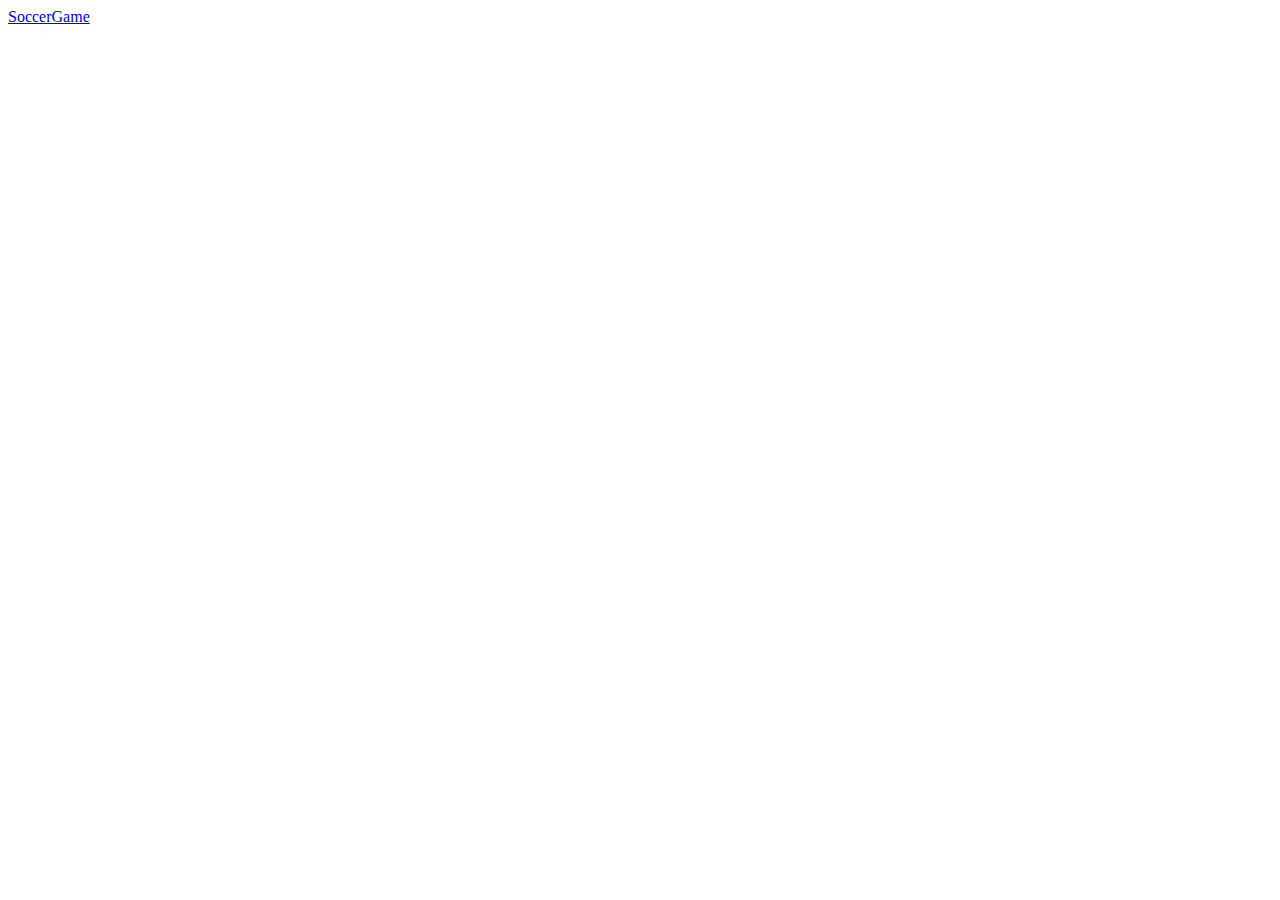
==== Players/accueil.html @ 28093d54 "[ADD] Classe accueil" ====
<html>
  <head>
        <title>ScoorGame</title>
    <meta http-equiv="Content-Type" content="text/html; charset=utf-8">
    <link rel="stylesheet" type="text/css" href="style1.css"></link>
  </head>
    <body class="AccB">
<header>
   <a href="#" class="logo">SoccerGame</a>
 </header>
 </body>

 
 <footer>
 </footer>
 </html>
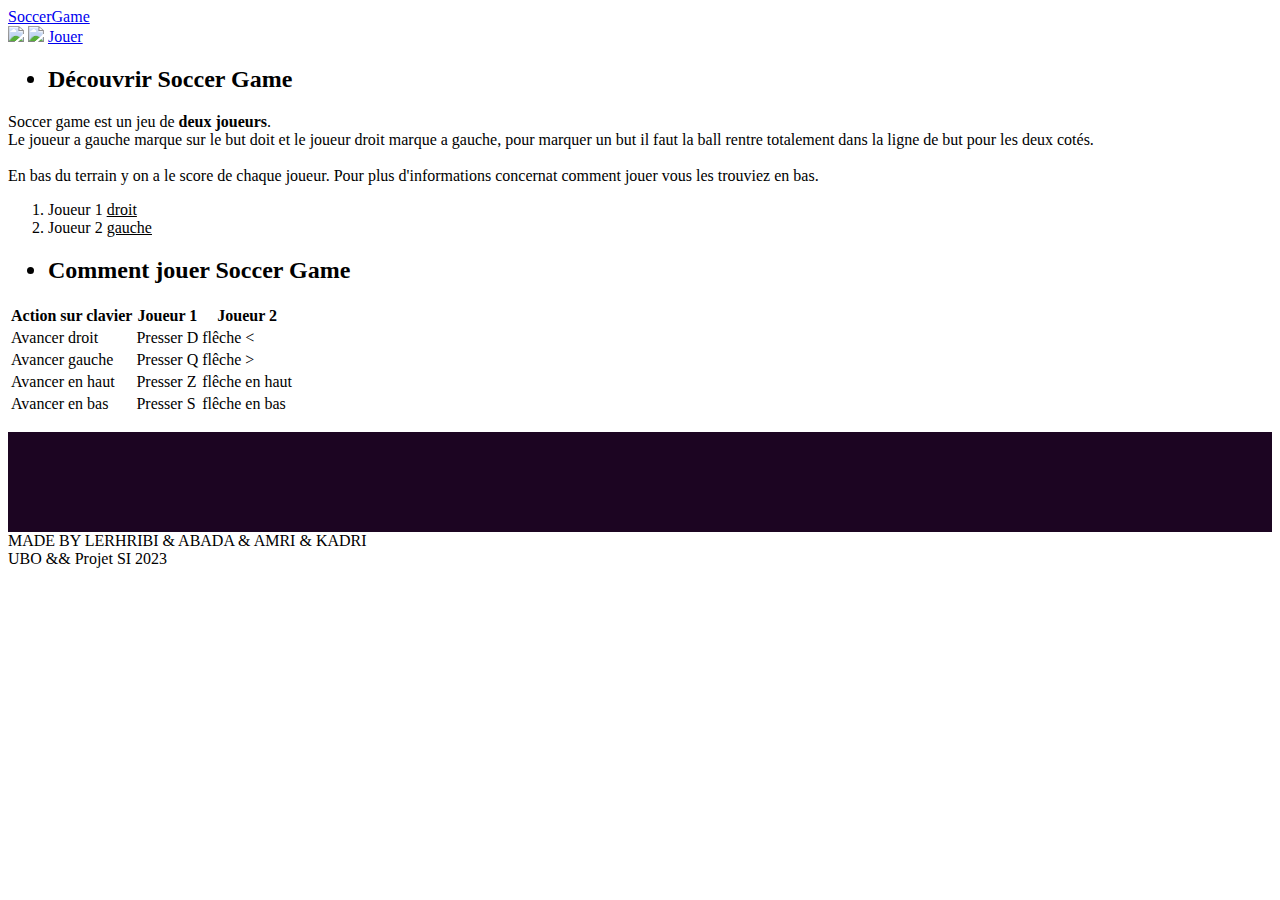
==== commit a5c8db3e: "Présentation de la page d'accueil" ====
--- a/Players/accueil.html
+++ b/Players/accueil.html
@@ -2,15 +2,97 @@
   <head>
         <title>ScoorGame</title>
     <meta http-equiv="Content-Type" content="text/html; charset=utf-8">
-    <link rel="stylesheet" type="text/css" href="style1.css"></link>
+    <link rel="stylesheet" type="text/css" href="style.css"></link>
   </head>
     <body class="AccB">
 <header>
    <a href="#" class="logo">SoccerGame</a>
+
  </header>
+ <section>
+   <img src="https://cdn.glitch.com/229ec80b-03e8-4944-8571-55af6d812b47%2Fstars.png?v=1629237838784" id="stars" />
+   <img src="https://scontent-cdg2-1.xx.fbcdn.net/v/t39.30808-6/316412739_722208895937370_9215400501530962021_n.jpg?_nc_cat=1&ccb=1-7&_nc_sid=730e14&_nc_ohc=Lpi5xaS3q74AX8KLYQU&_nc_ht=scontent-cdg2-1.xx&oh=00_AfCbqX9Yw8iA7WpyW5V2JTEU5SmhOC_R7MZ26oGEoyqdHA&oe=6391EFCB" id="moon" />
+<a href="index.html" id="btn">Jouer</a> </section>
+ <div class="flex1" id="flex1">
+  <ul>
+   <h2> <li>Découvrir Soccer Game</li></h2>
+   
+</ul>
+   <p>
+     Soccer game est un jeu de <b>deux joueurs</b>.<br />Le joueur a gauche marque 
+     sur le but doit et le joueur droit marque a gauche, pour marquer un but il faut 
+     la ball rentre totalement dans la ligne de but pour les deux cotés.<br /><br />En bas du terrain y on a le score 
+     de chaque joueur.
+     Pour plus d'informations concernat comment jouer vous les trouviez en bas. 
+     <ol>
+      <li>Joueur 1 <u>droit</u> </li>
+      <li>Joueur 2 <u>gauche</u></li>
+    </ol>
+   </p>
+    <ul> <h2><li>Comment jouer Soccer Game</li></h2></ul>
+
+ </div>
+  
+
+ <div class="flex1" id="flex1">
+   <table>
+      <tr>
+         <th>Action sur clavier</th>
+         <th>Joueur 1</th>
+         <th>Joueur 2</th>
+      </tr>
+      <tr>
+         <td>
+            Avancer droit
+         </td>
+         <td>
+            Presser D
+         </td>
+         <td>
+            flêche < 
+         </td>
+      </tr>
+      <tr>
+         <td>
+            Avancer gauche
+         </td>
+         <td>
+            Presser Q
+         </td>
+         <td>
+            flêche > 
+         </td>
+      </tr>
+      <tr>
+         <td>
+            Avancer en haut
+         </td>
+         <td>
+            Presser Z
+         </td>
+         <td>
+            flêche en haut 
+         </td>
+      </tr>
+      <tr>
+         <td>
+            Avancer en bas
+         </td>
+         <td>
+            Presser S
+         </td>
+         <td>
+            flêche en bas 
+         </td>
+      </tr>
+   </table>
+   </p>
+ </div>
+ <div style="height: 100px;background-color: #1c0522;"></div>
+ <footer>
+   MADE BY LERHRIBI & ABADA & AMRI & KADRI <br>
+   UBO && Projet SI 2023
+ </footer>
+ <script type="text/javascript" src="script.js"></script>
  </body>
-
- 
- <footer>
- </footer>
  </html>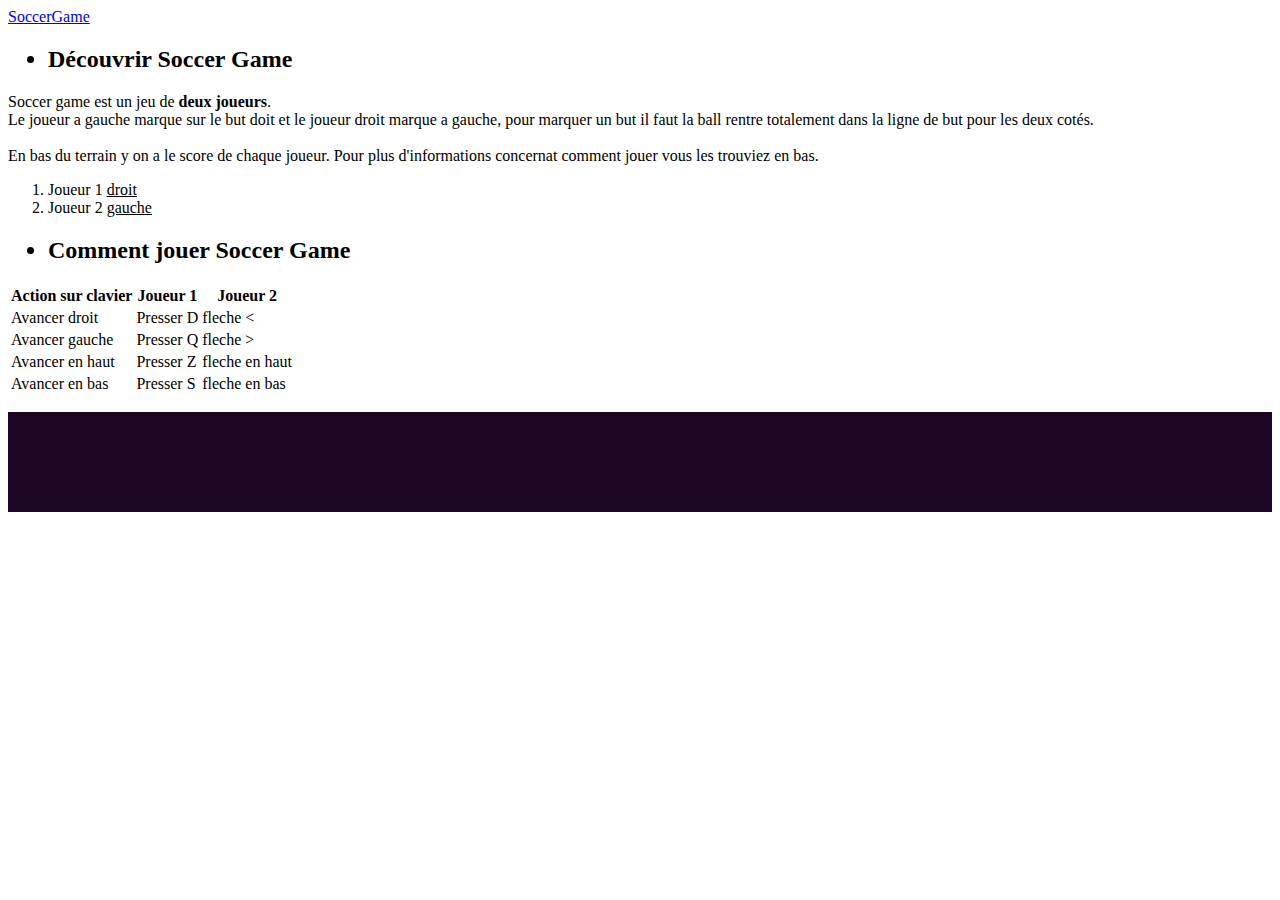
==== commit 358173b1: "Deuxieme commit sur le fichier accueil : ajout de descriptif sur le jeu + comment on peut le jouer" ====
--- a/Players/accueil.html
+++ b/Players/accueil.html
@@ -2,17 +2,13 @@
   <head>
         <title>ScoorGame</title>
     <meta http-equiv="Content-Type" content="text/html; charset=utf-8">
-    <link rel="stylesheet" type="text/css" href="style.css"></link>
+    <link rel="stylesheet" type="text/css" href="style1.css"></link>
   </head>
     <body class="AccB">
 <header>
    <a href="#" class="logo">SoccerGame</a>
+ </header>
 
- </header>
- <section>
-   <img src="https://cdn.glitch.com/229ec80b-03e8-4944-8571-55af6d812b47%2Fstars.png?v=1629237838784" id="stars" />
-   <img src="https://scontent-cdg2-1.xx.fbcdn.net/v/t39.30808-6/316412739_722208895937370_9215400501530962021_n.jpg?_nc_cat=1&ccb=1-7&_nc_sid=730e14&_nc_ohc=Lpi5xaS3q74AX8KLYQU&_nc_ht=scontent-cdg2-1.xx&oh=00_AfCbqX9Yw8iA7WpyW5V2JTEU5SmhOC_R7MZ26oGEoyqdHA&oe=6391EFCB" id="moon" />
-<a href="index.html" id="btn">Jouer</a> </section>
  <div class="flex1" id="flex1">
   <ul>
    <h2> <li>Découvrir Soccer Game</li></h2>
@@ -49,7 +45,7 @@
             Presser D
          </td>
          <td>
-            flêche < 
+            fleche < 
          </td>
       </tr>
       <tr>
@@ -60,7 +56,7 @@
             Presser Q
          </td>
          <td>
-            flêche > 
+            fleche > 
          </td>
       </tr>
       <tr>
@@ -71,7 +67,7 @@
             Presser Z
          </td>
          <td>
-            flêche en haut 
+            fleche en haut 
          </td>
       </tr>
       <tr>
@@ -82,17 +78,16 @@
             Presser S
          </td>
          <td>
-            flêche en bas 
+            fleche en bas 
          </td>
       </tr>
    </table>
    </p>
  </div>
  <div style="height: 100px;background-color: #1c0522;"></div>
+ </body>
+
+ 
  <footer>
-   MADE BY LERHRIBI & ABADA & AMRI & KADRI <br>
-   UBO && Projet SI 2023
  </footer>
- <script type="text/javascript" src="script.js"></script>
- </body>
  </html>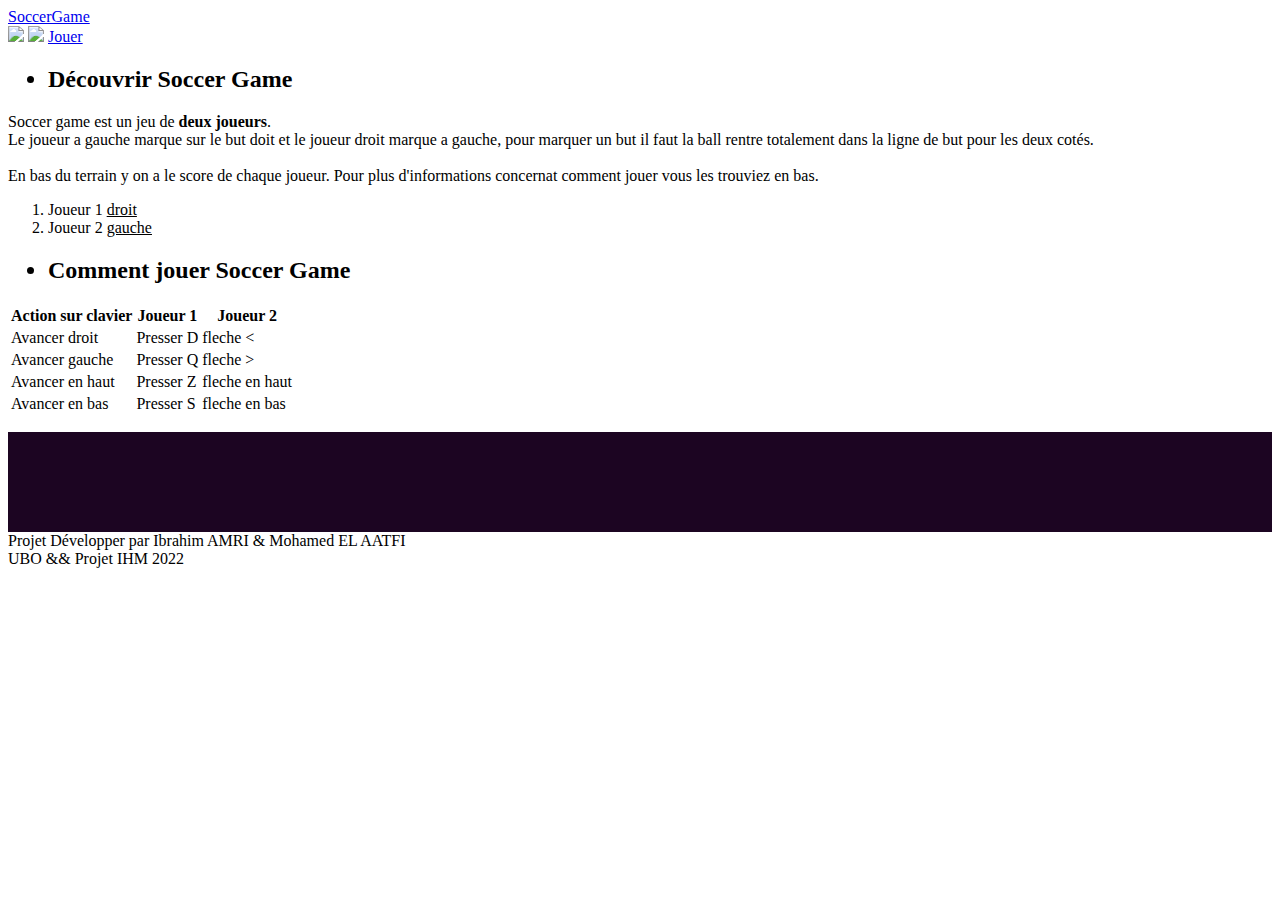
==== commit 08e843d7: "Troisieme commit sur le fichier accueil : ajout d'une footer + une background de la page" ====
--- a/Players/accueil.html
+++ b/Players/accueil.html
@@ -8,7 +8,10 @@
 <header>
    <a href="#" class="logo">SoccerGame</a>
  </header>
-
+ <section>
+  <img src="https://cdn.glitch.com/229ec80b-03e8-4944-8571-55af6d812b47%2Fstars.png?v=1629237838784" id="stars" />
+  <img src="https://scontent-cdg2-1.xx.fbcdn.net/v/t39.30808-6/316412739_722208895937370_9215400501530962021_n.jpg?_nc_cat=1&ccb=1-7&_nc_sid=730e14&_nc_ohc=Lpi5xaS3q74AX8KLYQU&_nc_ht=scontent-cdg2-1.xx&oh=00_AfCbqX9Yw8iA7WpyW5V2JTEU5SmhOC_R7MZ26oGEoyqdHA&oe=6391EFCB" id="moon" />
+<a href="index.html" id="btn">Jouer</a> </section>
  <div class="flex1" id="flex1">
   <ul>
    <h2> <li>Découvrir Soccer Game</li></h2>
@@ -85,9 +88,10 @@
    </p>
  </div>
  <div style="height: 100px;background-color: #1c0522;"></div>
+ <footer>
+  Projet Développer par Ibrahim AMRI & Mohamed EL AATFI <br>
+  UBO && Projet IHM 2022
+</footer>
+<script type="text/javascript" src="script1.js"></script>
  </body>
-
- 
- <footer>
- </footer>
  </html>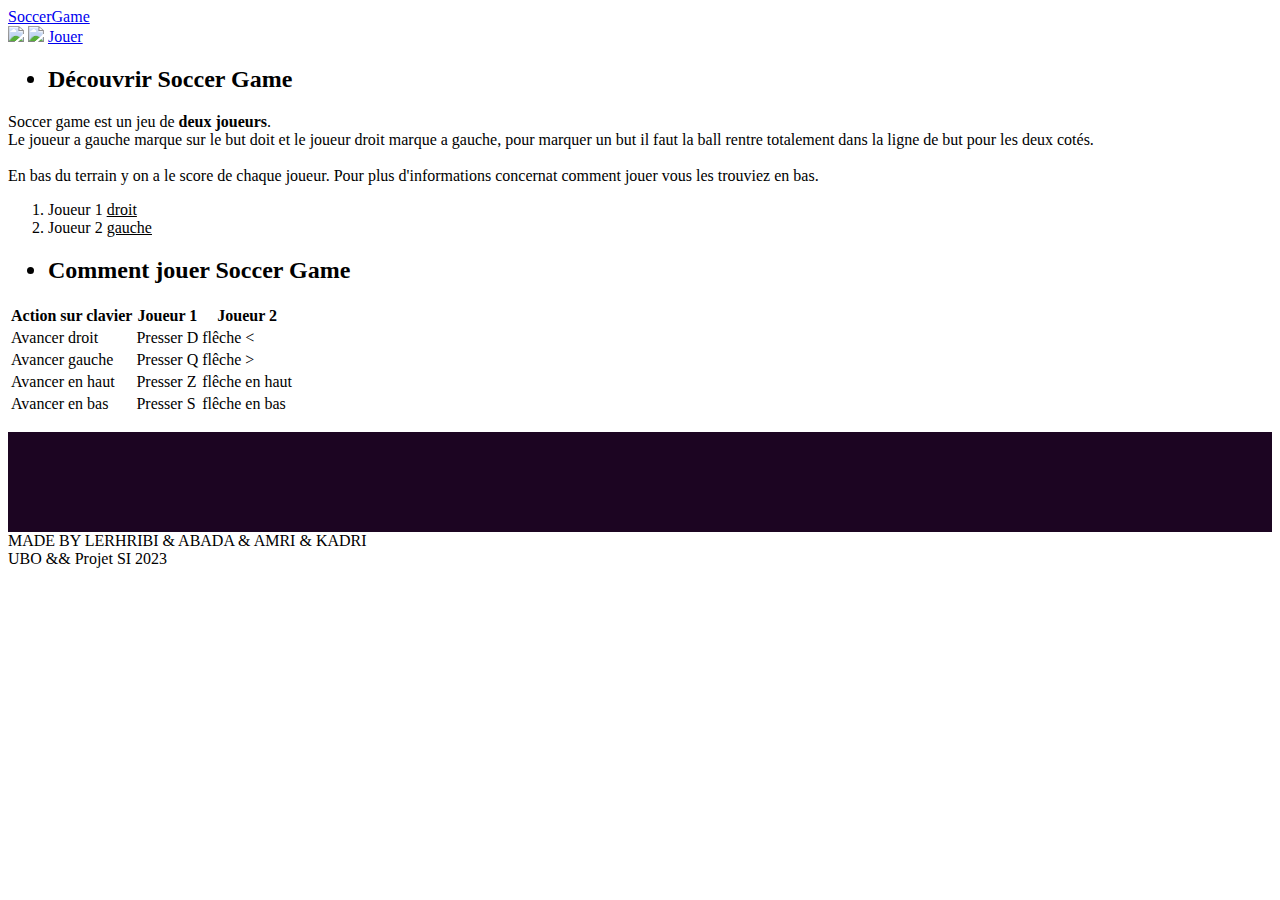
==== commit 56a05842: "Merge branch 'main' of https://github.com/Youssefkadri05/mini-projet-si" ====
--- a/Players/accueil.html
+++ b/Players/accueil.html
@@ -2,15 +2,16 @@
   <head>
         <title>ScoorGame</title>
     <meta http-equiv="Content-Type" content="text/html; charset=utf-8">
-    <link rel="stylesheet" type="text/css" href="style1.css"></link>
+    <link rel="stylesheet" type="text/css" href="style.css"></link>
   </head>
     <body class="AccB">
 <header>
    <a href="#" class="logo">SoccerGame</a>
+
  </header>
  <section>
-  <img src="https://cdn.glitch.com/229ec80b-03e8-4944-8571-55af6d812b47%2Fstars.png?v=1629237838784" id="stars" />
-  <img src="https://scontent-cdg2-1.xx.fbcdn.net/v/t39.30808-6/316412739_722208895937370_9215400501530962021_n.jpg?_nc_cat=1&ccb=1-7&_nc_sid=730e14&_nc_ohc=Lpi5xaS3q74AX8KLYQU&_nc_ht=scontent-cdg2-1.xx&oh=00_AfCbqX9Yw8iA7WpyW5V2JTEU5SmhOC_R7MZ26oGEoyqdHA&oe=6391EFCB" id="moon" />
+   <img src="https://cdn.glitch.com/229ec80b-03e8-4944-8571-55af6d812b47%2Fstars.png?v=1629237838784" id="stars" />
+   <img src="https://scontent-cdg2-1.xx.fbcdn.net/v/t39.30808-6/316412739_722208895937370_9215400501530962021_n.jpg?_nc_cat=1&ccb=1-7&_nc_sid=730e14&_nc_ohc=Lpi5xaS3q74AX8KLYQU&_nc_ht=scontent-cdg2-1.xx&oh=00_AfCbqX9Yw8iA7WpyW5V2JTEU5SmhOC_R7MZ26oGEoyqdHA&oe=6391EFCB" id="moon" />
 <a href="index.html" id="btn">Jouer</a> </section>
  <div class="flex1" id="flex1">
   <ul>
@@ -48,7 +49,7 @@
             Presser D
          </td>
          <td>
-            fleche < 
+            flêche < 
          </td>
       </tr>
       <tr>
@@ -59,7 +60,7 @@
             Presser Q
          </td>
          <td>
-            fleche > 
+            flêche > 
          </td>
       </tr>
       <tr>
@@ -70,7 +71,7 @@
             Presser Z
          </td>
          <td>
-            fleche en haut 
+            flêche en haut 
          </td>
       </tr>
       <tr>
@@ -81,7 +82,7 @@
             Presser S
          </td>
          <td>
-            fleche en bas 
+            flêche en bas 
          </td>
       </tr>
    </table>
@@ -89,9 +90,9 @@
  </div>
  <div style="height: 100px;background-color: #1c0522;"></div>
  <footer>
-  Projet Développer par Ibrahim AMRI & Mohamed EL AATFI <br>
-  UBO && Projet IHM 2022
-</footer>
-<script type="text/javascript" src="script1.js"></script>
+   MADE BY LERHRIBI & ABADA & AMRI & KADRI <br>
+   UBO && Projet SI 2023
+ </footer>
+ <script type="text/javascript" src="script.js"></script>
  </body>
  </html>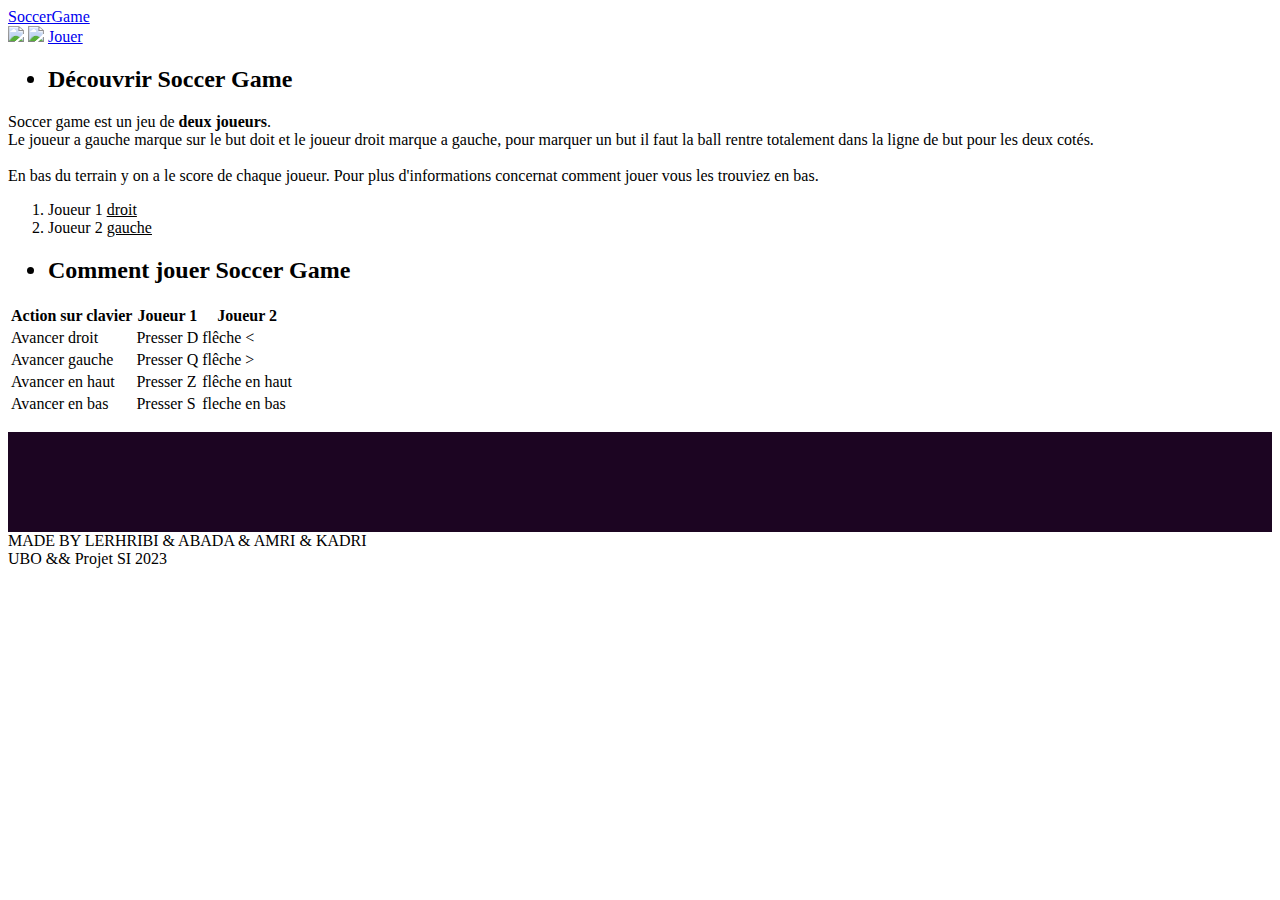
==== commit 698f94b6: "[FIX] Resoulution des conflics" ====
--- a/Players/accueil.html
+++ b/Players/accueil.html
@@ -9,9 +9,10 @@
    <a href="#" class="logo">SoccerGame</a>
 
  </header>
+
  <section>
-   <img src="https://cdn.glitch.com/229ec80b-03e8-4944-8571-55af6d812b47%2Fstars.png?v=1629237838784" id="stars" />
-   <img src="https://scontent-cdg2-1.xx.fbcdn.net/v/t39.30808-6/316412739_722208895937370_9215400501530962021_n.jpg?_nc_cat=1&ccb=1-7&_nc_sid=730e14&_nc_ohc=Lpi5xaS3q74AX8KLYQU&_nc_ht=scontent-cdg2-1.xx&oh=00_AfCbqX9Yw8iA7WpyW5V2JTEU5SmhOC_R7MZ26oGEoyqdHA&oe=6391EFCB" id="moon" />
+  <img src="https://cdn.glitch.com/229ec80b-03e8-4944-8571-55af6d812b47%2Fstars.png?v=1629237838784" id="stars" />
+  <img src="https://scontent-cdg2-1.xx.fbcdn.net/v/t39.30808-6/316412739_722208895937370_9215400501530962021_n.jpg?_nc_cat=1&ccb=1-7&_nc_sid=730e14&_nc_ohc=Lpi5xaS3q74AX8KLYQU&_nc_ht=scontent-cdg2-1.xx&oh=00_AfCbqX9Yw8iA7WpyW5V2JTEU5SmhOC_R7MZ26oGEoyqdHA&oe=6391EFCB" id="moon" />
 <a href="index.html" id="btn">Jouer</a> </section>
  <div class="flex1" id="flex1">
   <ul>
@@ -49,7 +50,9 @@
             Presser D
          </td>
          <td>
+
             flêche < 
+
          </td>
       </tr>
       <tr>
@@ -60,7 +63,9 @@
             Presser Q
          </td>
          <td>
+
             flêche > 
+
          </td>
       </tr>
       <tr>
@@ -82,7 +87,7 @@
             Presser S
          </td>
          <td>
-            flêche en bas 
+            fleche en bas 
          </td>
       </tr>
    </table>
